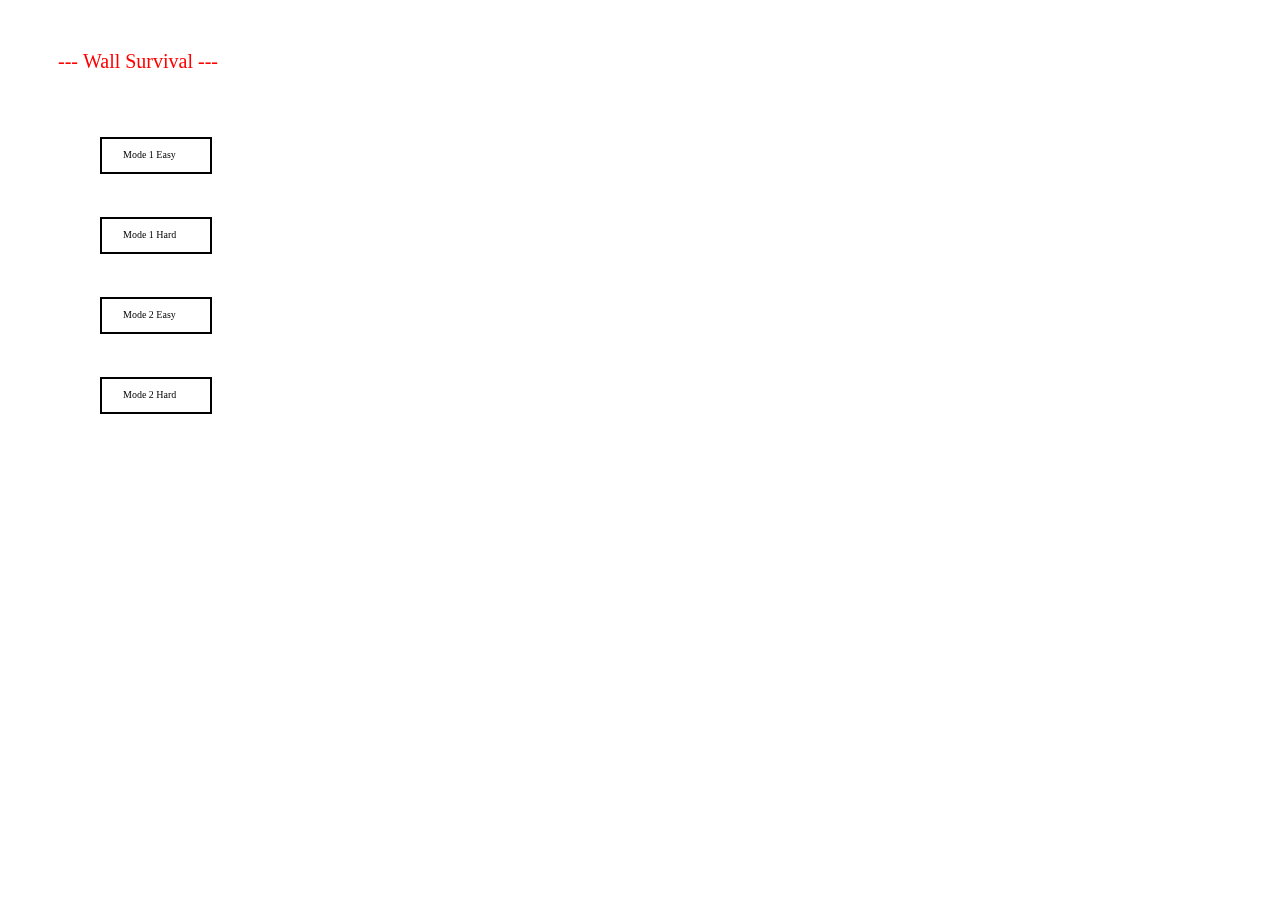
==== www/index.html @ 6fb3d909 "Ajout des obstacles" ====
<!DOCTYPE html>
<html lang="fr">
<head>
  <script src="js/game.js"></script>
    <meta charset="utf-8" />
    <meta name="format-detection" content="telephone=no" />
    <meta name="msapplication-tap-highlight" content="no" />
    <meta name="viewport" content="user-scalable=no, initial-scale=1, maximum-scale=2, minimum-scale=1, width=device-width" />
    <!-- This is a wide open CSP declaration. To lock this down for production, see below. -->
    <meta http-equiv="Content-Security-Policy" content="default-src * 'unsafe-inline'; media-src *" />
	<title>TIM Project</title>
	<link rel="stylesheet" href="css/index.css">
	<script src="js/game.js"></script>
	<script src="js/player.js"></script>
	<script src="js/utils.js"></script>
  <script src="js/level.js"></script>
</head>

<body onload="init();">

  <canvas id="myCanvas" width=300 height=500></canvas>
  <div id="debug"></div>

  <script type="text/javascript">
    // div used to debug on phone
    var debugDiv = document.querySelector("#debug");
  </script>
  
</body>
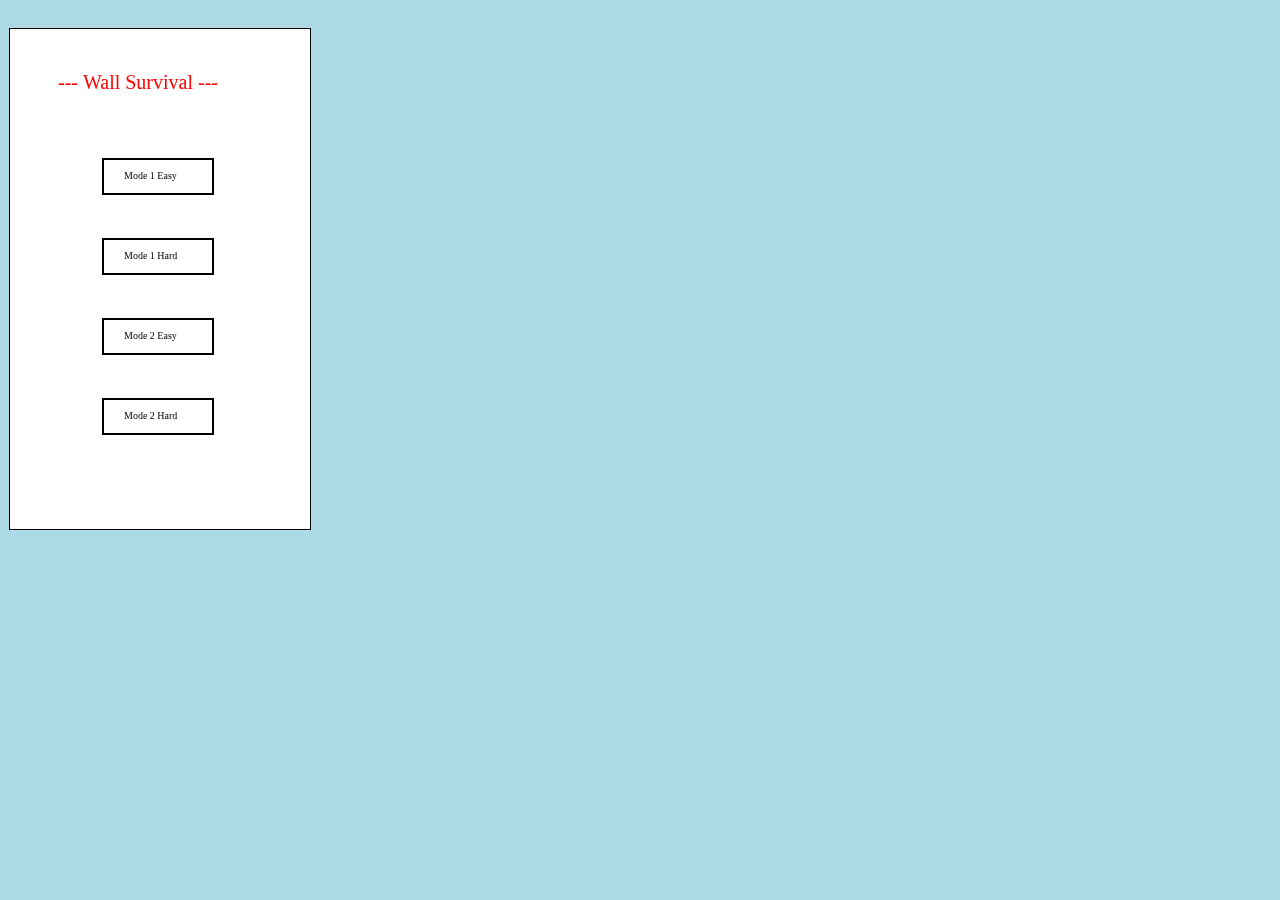
==== commit 8bc68ab0: "Corrections" ====
--- a/www/index.html
+++ b/www/index.html
@@ -19,6 +19,12 @@
 <body onload="init();">
 
   <canvas id="myCanvas" width=300 height=500></canvas>
+  <div id="buttons" style="visibility: hidden;">
+      <img id="bt1" style="cursor:pointer;margin-right:100px;margin-left:50px;"  src="images/left_arrow.png" alt="Go to the left" title="Go to the left" />
+      <img id="bt2" alt="Go to the right" title="Go to the right" style="cursor:pointer;" src="images/right_arrow.png" />
+  </div>
+
+
   <div id="debug"></div>
 
   <script type="text/javascript">
--- a/www/css/index.css
+++ b/www/css/index.css
@@ -0,0 +1,26 @@
+* {
+  -ms-user-select:none; 
+  user-select:none;
+  -o-user-select:none;
+  -webkit-touch-callout: none; /* iOS Safari */
+  -webkit-user-select: none; /* Safari */
+  -moz-user-select: none; /* Firefox */
+  -ms-user-select: none; /* Internet Explorer/Edge */
+  user-select: none;
+}
+
+body {
+	width: 100%;
+	height: 100%;
+	background-color: lightblue;
+	position:fixed;
+}
+
+#myCanvas {
+	margin-top: 20px;
+	margin-right: 1px;
+	margin-left: 1px;
+  display: block;
+	border: 1px solid;
+	background-color: white;
+}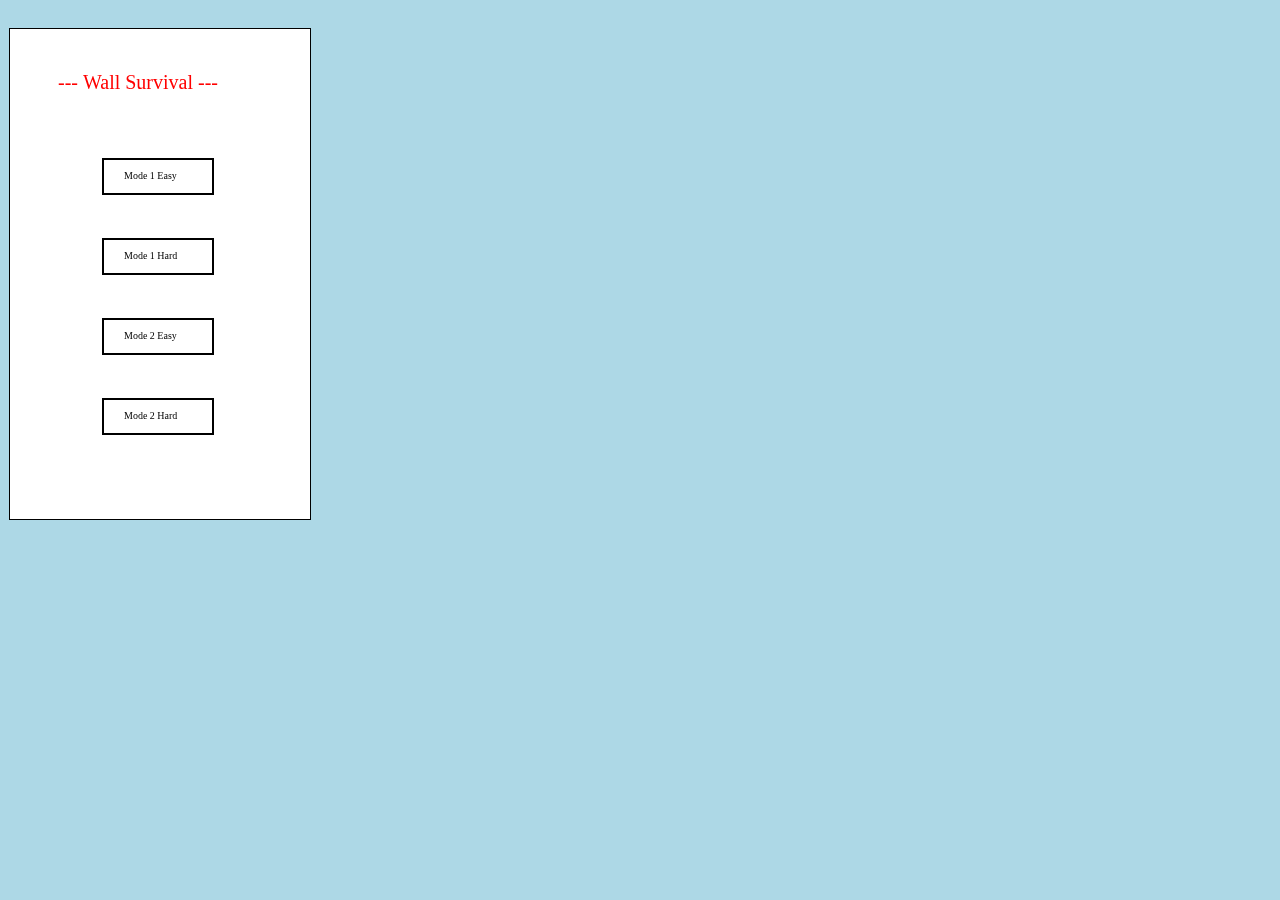
==== commit 51ef2cb0: "Ajustement de la taille" ====
--- a/www/index.html
+++ b/www/index.html
@@ -18,12 +18,11 @@
 
 <body onload="init();">
 
-  <canvas id="myCanvas" width=300 height=500></canvas>
+  <canvas id="myCanvas" width=300 height=490></canvas>
   <div id="buttons" style="visibility: hidden;">
       <img id="bt1" style="cursor:pointer;margin-right:100px;margin-left:50px;"  src="images/left_arrow.png" alt="Go to the left" title="Go to the left" />
       <img id="bt2" alt="Go to the right" title="Go to the right" style="cursor:pointer;" src="images/right_arrow.png" />
   </div>
-
 
   <div id="debug"></div>
 
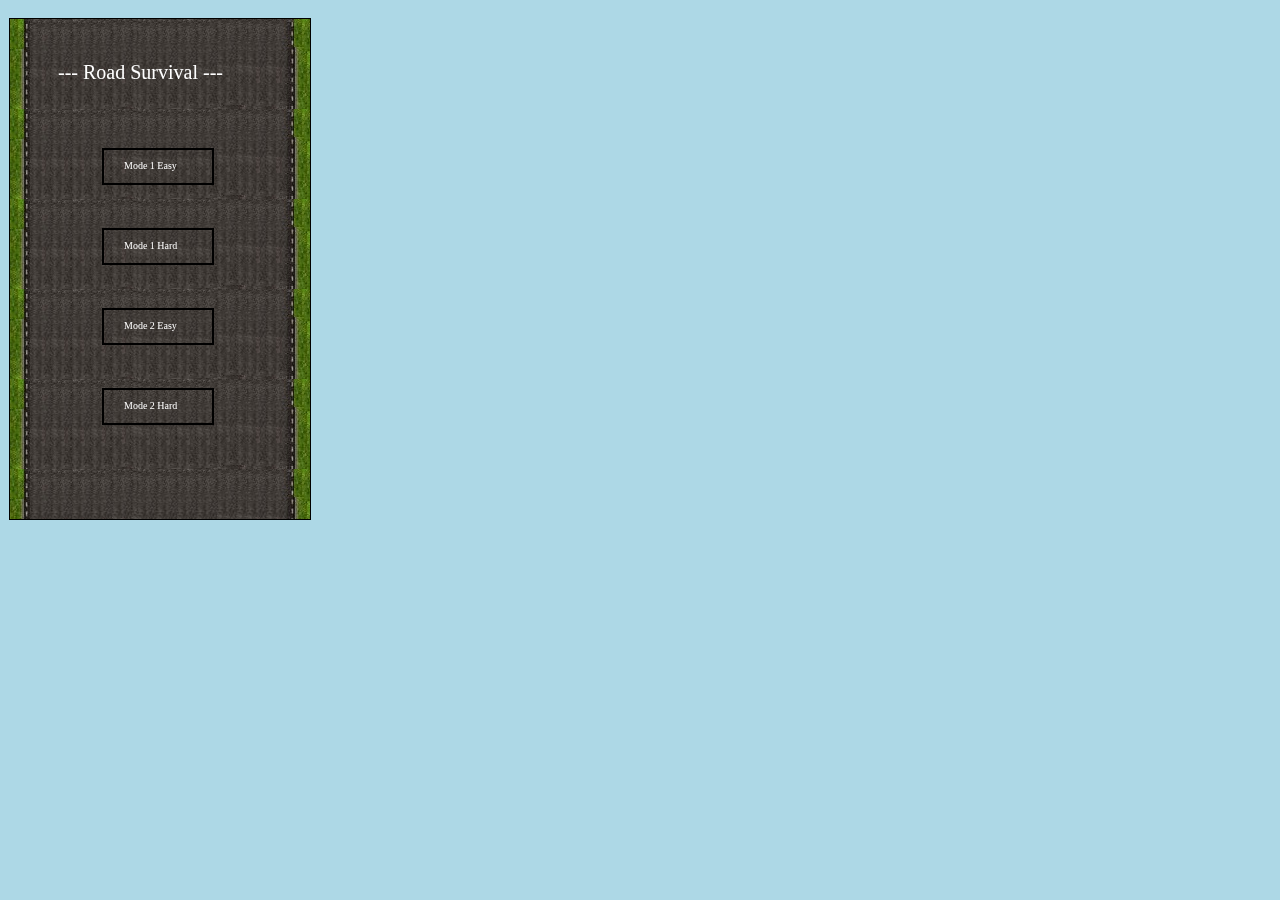
==== commit 891b4692: "Amélioration des collisions" ====
--- a/www/index.html
+++ b/www/index.html
@@ -18,7 +18,7 @@
 
 <body onload="init();">
 
-  <canvas id="myCanvas" width=300 height=490></canvas>
+  <canvas id="myCanvas" width=300 height=500></canvas>
   <div id="buttons" style="visibility: hidden;">
       <img id="bt1" style="cursor:pointer;margin-right:100px;margin-left:50px;"  src="images/left_arrow.png" alt="Go to the left" title="Go to the left" />
       <img id="bt2" alt="Go to the right" title="Go to the right" style="cursor:pointer;" src="images/right_arrow.png" />
--- a/www/css/index.css
+++ b/www/css/index.css
@@ -14,13 +14,17 @@
 	height: 100%;
 	background-color: lightblue;
 	position:fixed;
+
 }
 
 #myCanvas {
-	margin-top: 20px;
+	margin-top: 10px;
 	margin-right: 1px;
 	margin-left: 1px;
-  display: block;
+    display: block;
 	border: 1px solid;
 	background-color: white;
+
+	background-image:url("../images/road.jpg");
+    background-repeat:repeat-y;
 }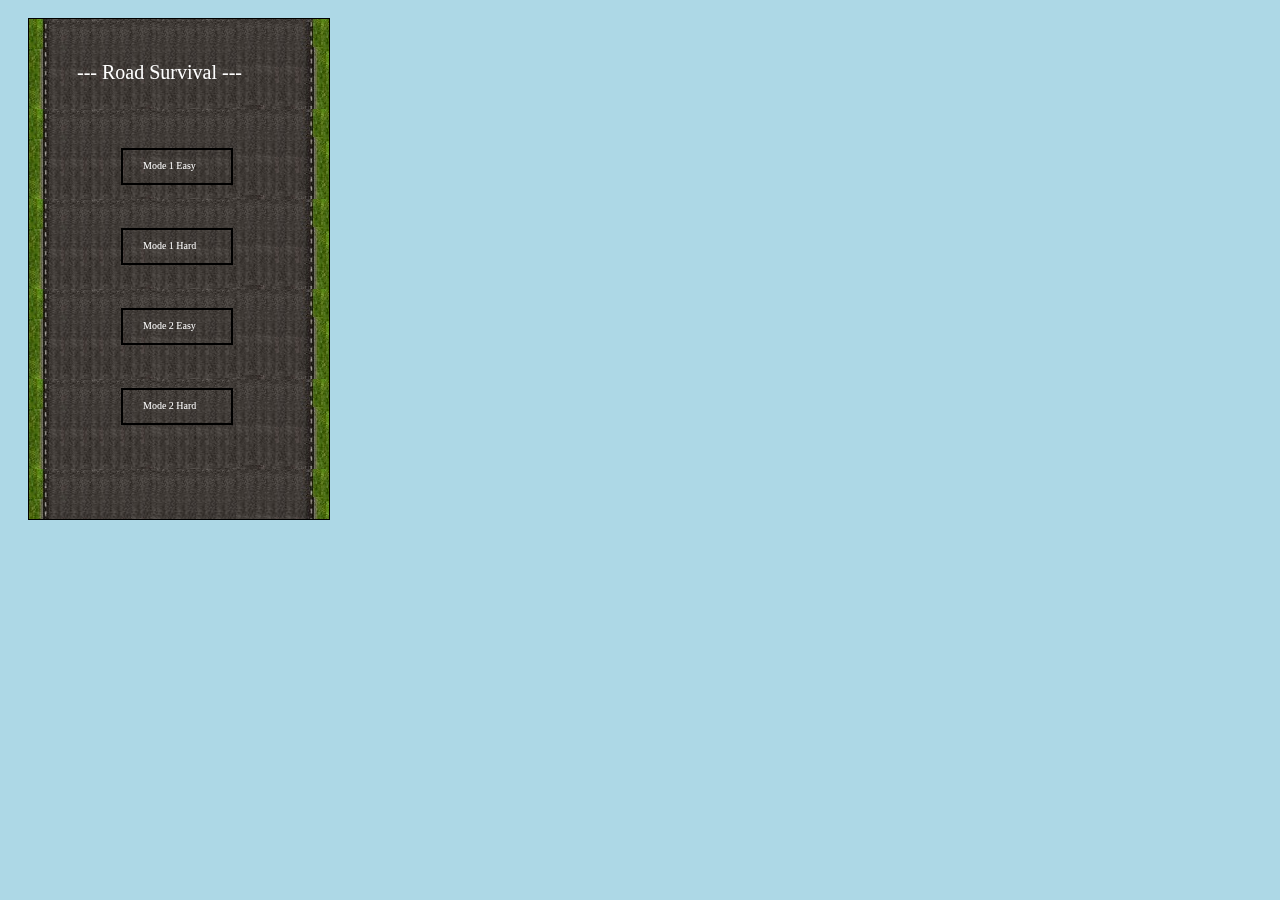
==== commit c97a7f17: "Mise a jour pour adaptation au mobile de tests" ====
--- a/www/index.html
+++ b/www/index.html
@@ -20,7 +20,7 @@
 
   <canvas id="myCanvas" width=300 height=500></canvas>
   <div id="buttons" style="visibility: hidden;">
-      <img id="bt1" style="cursor:pointer;margin-right:100px;margin-left:50px;"  src="images/left_arrow.png" alt="Go to the left" title="Go to the left" />
+      <img id="bt1" style="cursor:pointer;margin-right:150px;margin-left:50px;"  src="images/left_arrow.png" alt="Go to the left" title="Go to the left" />
       <img id="bt2" alt="Go to the right" title="Go to the right" style="cursor:pointer;" src="images/right_arrow.png" />
   </div>
 
--- a/www/css/index.css
+++ b/www/css/index.css
@@ -24,6 +24,7 @@
     display: block;
 	border: 1px solid;
 	background-color: white;
+	margin-left:20px;
 
 	background-image:url("../images/road.jpg");
     background-repeat:repeat-y;
